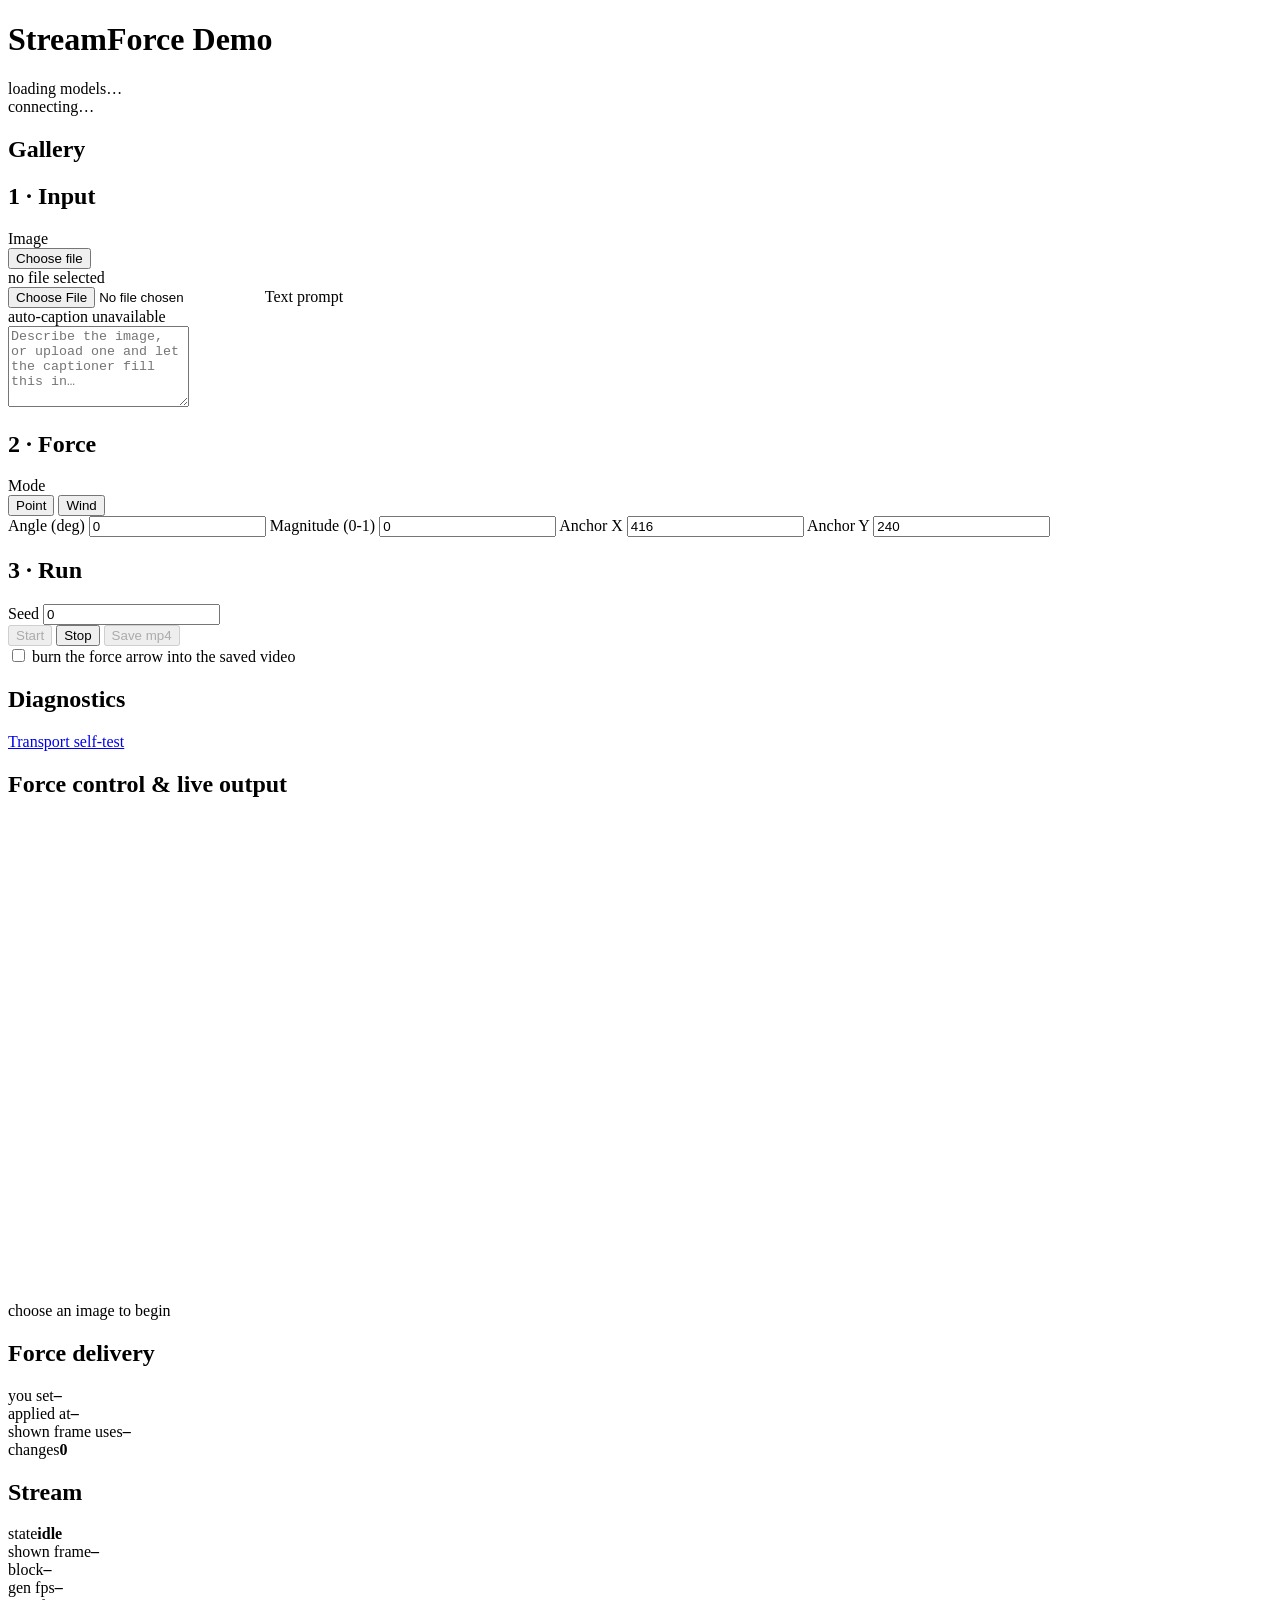
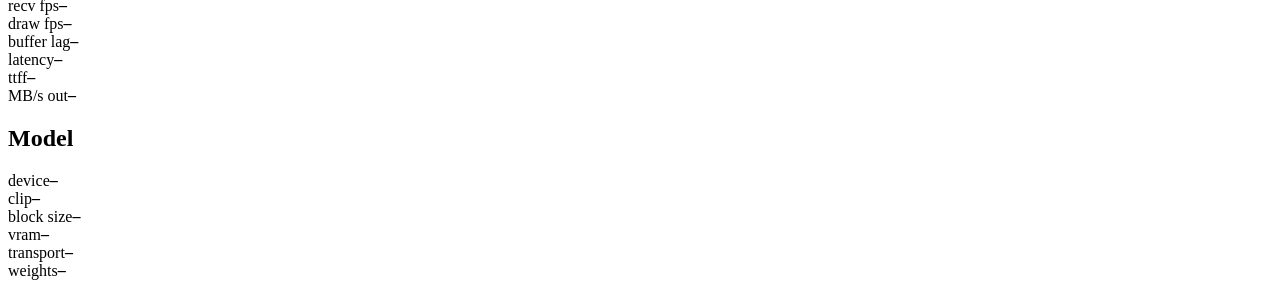
==== demo/flask_frontend/index.html @ 54785e1b "StreamForce: initial release" ====
<!doctype html>
<html lang="en">
<head>
<meta charset="utf-8" />
<meta name="viewport" content="width=device-width, initial-scale=1" />
<title>StreamForce Demo</title>
<link rel="stylesheet" href="/static/style.css?v=6" />
<script src="https://cdn.socket.io/4.7.5/socket.io.min.js"></script>
</head>
<body>
<header>
  <h1>StreamForce Demo</h1>
  <div id="model-status" class="pill pill-wait">loading models…</div>
  <div id="link-status" class="pill pill-wait">connecting…</div>
</header>

<main>
  <section class="panel panel-setup">
    <h2>Gallery</h2>
    <div class="gallery" id="galleryGrid"></div>

    <h2>1 · Input</h2>

    <label class="field">
      <span>Image</span>
      <div class="file-row">
        <button id="pickImageBtn" type="button" class="file-btn">Choose file</button>
        <div id="fileNameLabel" class="file-name">no file selected</div>
      </div>
      <input type="file" id="imageUpload" accept="image/*" />
    </label>

    <label class="field">
      <span>Text prompt</span>
      <div id="caption-bar" class="caption-bar"><i class="dot"></i><span id="caption-text">auto-caption unavailable</span></div>
      <textarea id="prompt" rows="5" placeholder="Describe the image, or upload one and let the captioner fill this in…"></textarea>
    </label>

    <h2>2 · Force</h2>
    <div class="field">
      <span>Mode</span>
      <div class="seg" id="modeSeg">
        <button type="button" data-mode="point" class="active">Point</button>
        <button type="button" data-mode="wind">Wind</button>
      </div>
      <input id="mode" type="hidden" value="point" />
    </div>

    <div class="grid2">
      <label class="field">
        <span>Angle (deg)</span>
        <input id="angleInput" inputmode="decimal" value="0" />
      </label>
      <label class="field">
        <span>Magnitude (0-1)</span>
        <input id="magInput" inputmode="decimal" value="0" />
      </label>
      <label class="field" id="anchorXWrap">
        <span>Anchor X</span>
        <input id="anchorXInput" inputmode="decimal" value="416" />
      </label>
      <label class="field" id="anchorYWrap">
        <span>Anchor Y</span>
        <input id="anchorYInput" inputmode="decimal" value="240" />
      </label>
    </div>

    <h2>3 · Run</h2>
    <label class="field field-inline">
      <span>Seed</span>
      <input type="number" id="seedInput" value="0" />
    </label>
    <div class="buttons">
      <button id="startBtn" class="primary" disabled>Start</button>
      <button id="stopBtn">Stop</button>
      <button id="saveBtn" disabled>Save mp4</button>
    </div>
    <label class="checkbox"><input type="checkbox" id="saveArrows" /> burn the force arrow into the
      saved video</label>
    <p class="hint" id="save-line"></p>
    <h2>Diagnostics</h2>
    <div class="buttons">
      <a class="btnlink" href="/selftest">Transport self-test</a>
    </div>

    <div id="message" class="message"></div>
  </section>

  <section class="panel panel-canvas">
    <h2>Force control &amp; live output</h2>
    <div class="canvas-wrap">
      <canvas id="forceCanvas" width="832" height="480"></canvas>
      <div id="canvas-empty" class="empty">choose an image to begin</div>
    </div>


    <h2>Force delivery</h2>
    <div class="stats stats-wide">
      <div><span>you set</span><b id="s-ui-force">–</b></div>
      <div><span>applied at</span><b id="s-applied">–</b></div>
      <!-- Derived on the client: the last force whose applied-at frame is <= the frame on
           screen. Same rule the saved video's burned-in arrow uses, so the two always agree. -->
      <div><span>shown frame uses</span><b id="s-shown-uses">–</b></div>
      <div><span>changes</span><b id="s-changes">0</b></div>
    </div>

    <h2>Stream</h2>
    <div class="stats">
      <div><span>state</span><b id="s-state">idle</b></div>
      <div><span>shown frame</span><b id="s-shown">–</b></div>
      <div><span>block</span><b id="s-block">–</b></div>
      <div><span>gen fps</span><b id="s-genfps">–</b></div>
      <div><span>recv fps</span><b id="s-recv">–</b></div>
      <div><span>draw fps</span><b id="s-draw">–</b></div>
      <div><span>buffer lag</span><b id="s-lag">–</b></div>
      <div><span>latency</span><b id="s-latency">–</b></div>
      <div><span>ttff</span><b id="s-ttff">–</b></div>
      <div><span>MB/s out</span><b id="s-mbps">–</b></div>
    </div>

    <h2>Model</h2>
    <div class="stats stats-wide">
      <div><span>device</span><b id="s-device">–</b></div>
      <div><span>clip</span><b id="s-clip">–</b></div>
      <div><span>block size</span><b id="s-blocksize">–</b></div>
      <div><span>vram</span><b id="s-vram">–</b></div>
      <div><span>transport</span><b id="s-transport">–</b></div>
      <div><span>weights</span><b id="s-weights">–</b></div>
    </div>
  </section>
</main>

<script src="/static/app.js?v=21"></script>
</body>
</html>
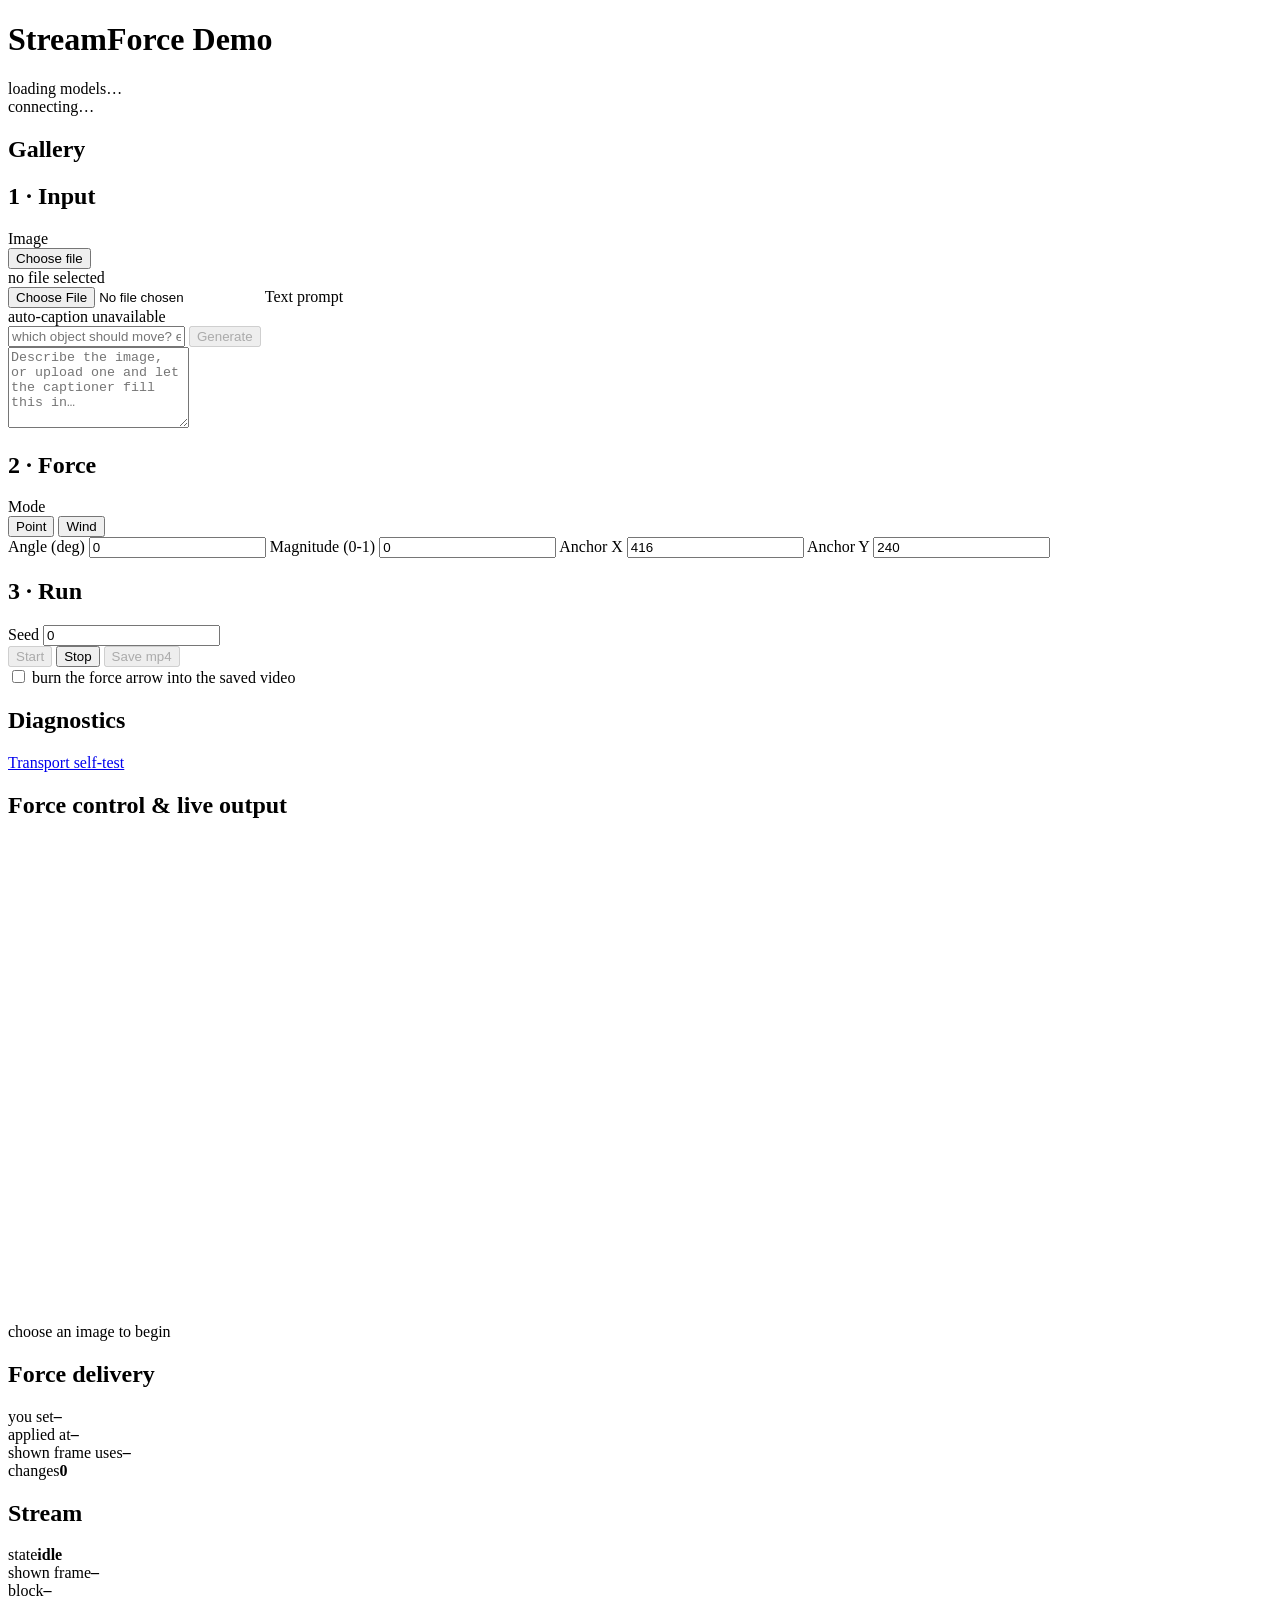
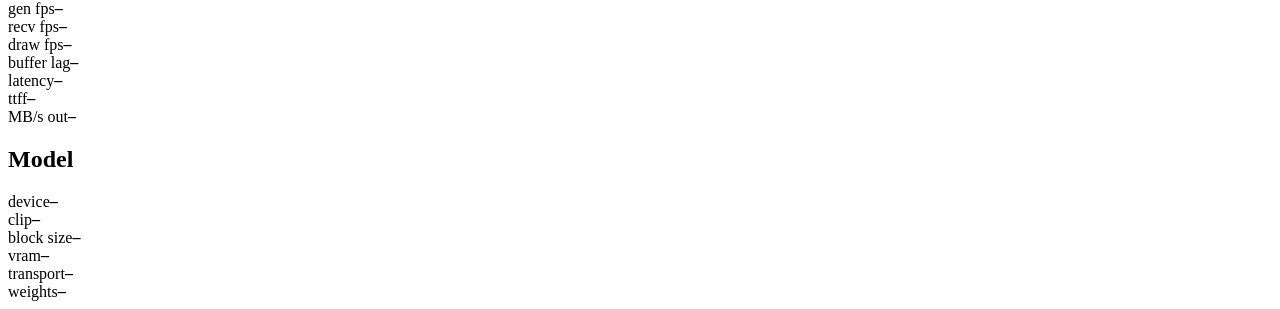
==== commit 57a15e95: "demo: write point-force prompts from an object hint; link the weights A point force acts on one obje" ====
--- a/demo/flask_frontend/index.html
+++ b/demo/flask_frontend/index.html
@@ -4,7 +4,7 @@
 <meta charset="utf-8" />
 <meta name="viewport" content="width=device-width, initial-scale=1" />
 <title>StreamForce Demo</title>
-<link rel="stylesheet" href="/static/style.css?v=6" />
+<link rel="stylesheet" href="/static/style.css?v=7" />
 <script src="https://cdn.socket.io/4.7.5/socket.io.min.js"></script>
 </head>
 <body>
@@ -30,9 +30,17 @@
       <input type="file" id="imageUpload" accept="image/*" />
     </label>
 
-    <label class="field">
+    <label class="field" for="prompt">
       <span>Text prompt</span>
       <div id="caption-bar" class="caption-bar"><i class="dot"></i><span id="caption-text">auto-caption unavailable</span></div>
+      <!-- Point force only: the force acts on one object, and the VLM cannot guess which one,
+           so it expands this hint instead of captioning the image. Hidden in wind mode. -->
+      <div class="object-row" id="objectRow">
+        <input id="objectInput" type="text" autocomplete="off"
+               aria-label="object the force should move"
+               placeholder="which object should move? e.g. the red vase" />
+        <button id="expandPromptBtn" type="button" class="file-btn" disabled>Generate</button>
+      </div>
       <textarea id="prompt" rows="5" placeholder="Describe the image, or upload one and let the captioner fill this in…"></textarea>
     </label>
 
@@ -130,6 +138,6 @@
   </section>
 </main>
 
-<script src="/static/app.js?v=21"></script>
+<script src="/static/app.js?v=22"></script>
 </body>
 </html>
